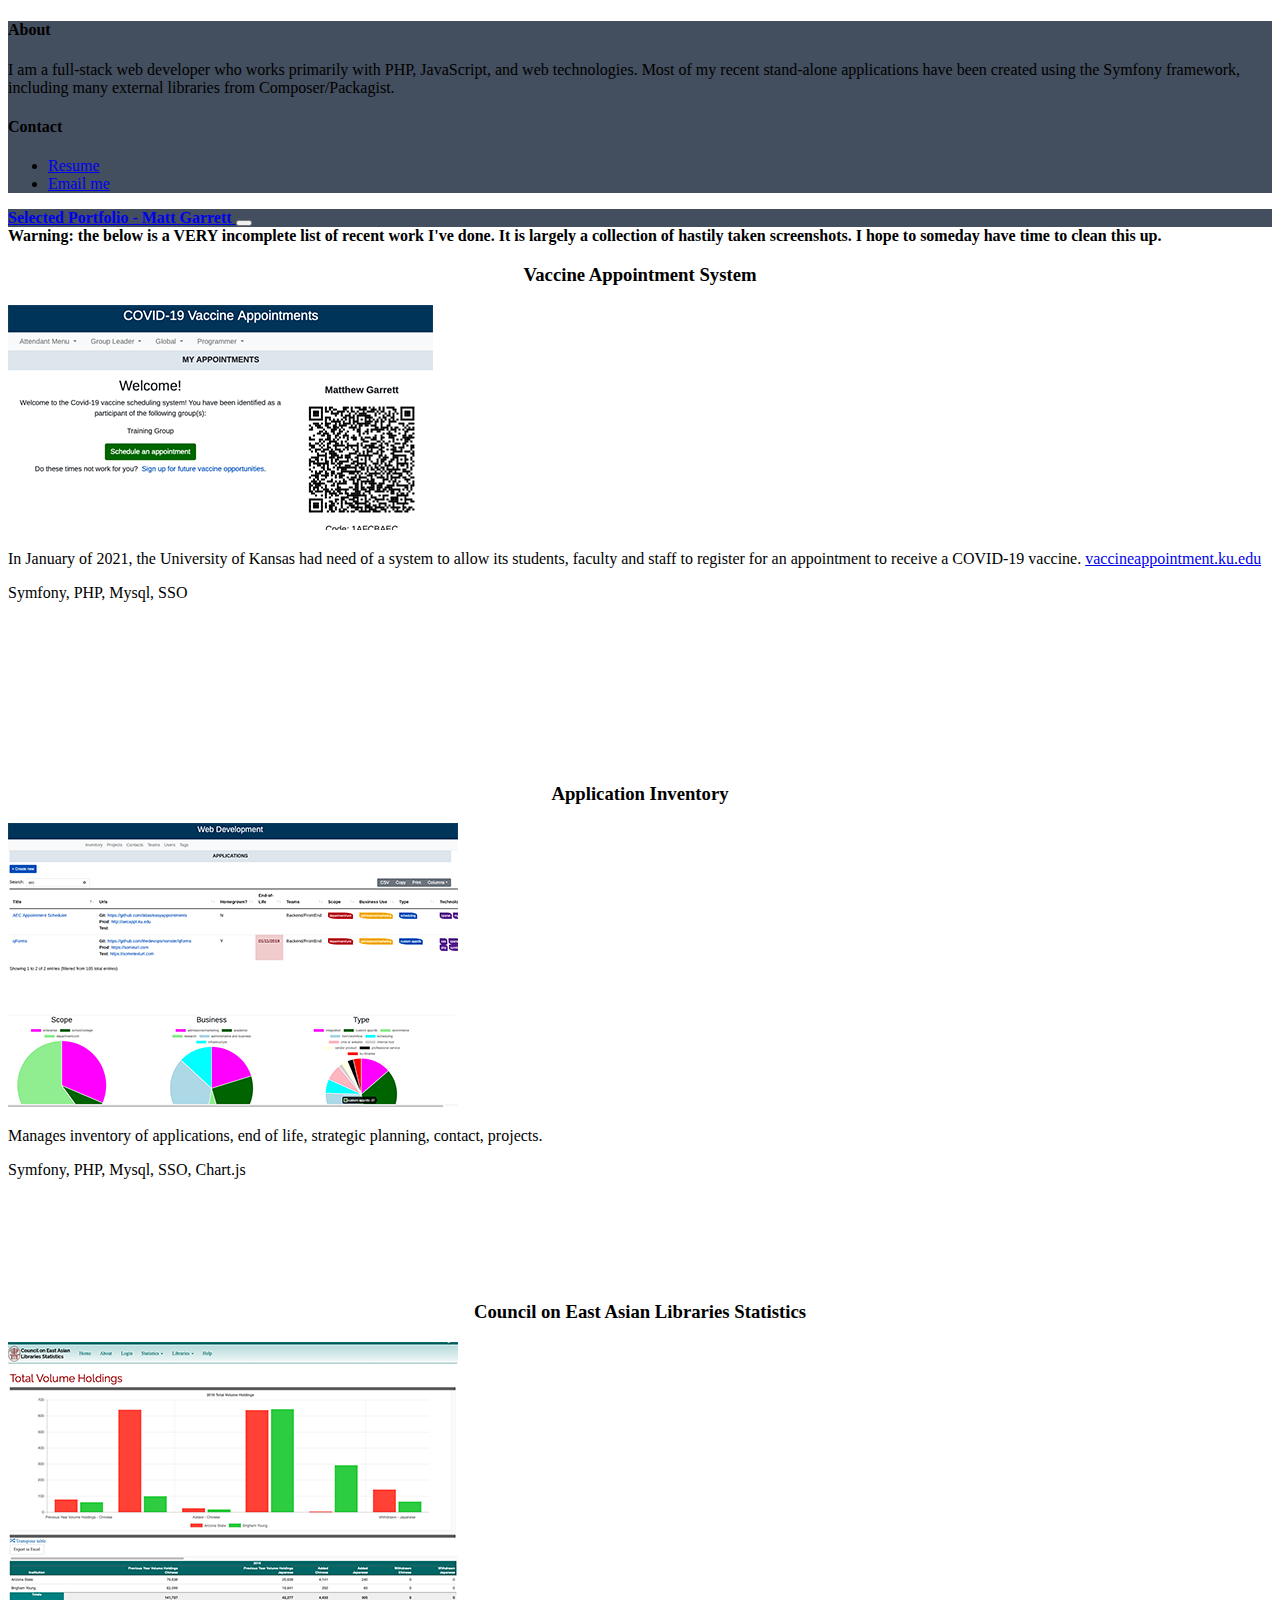
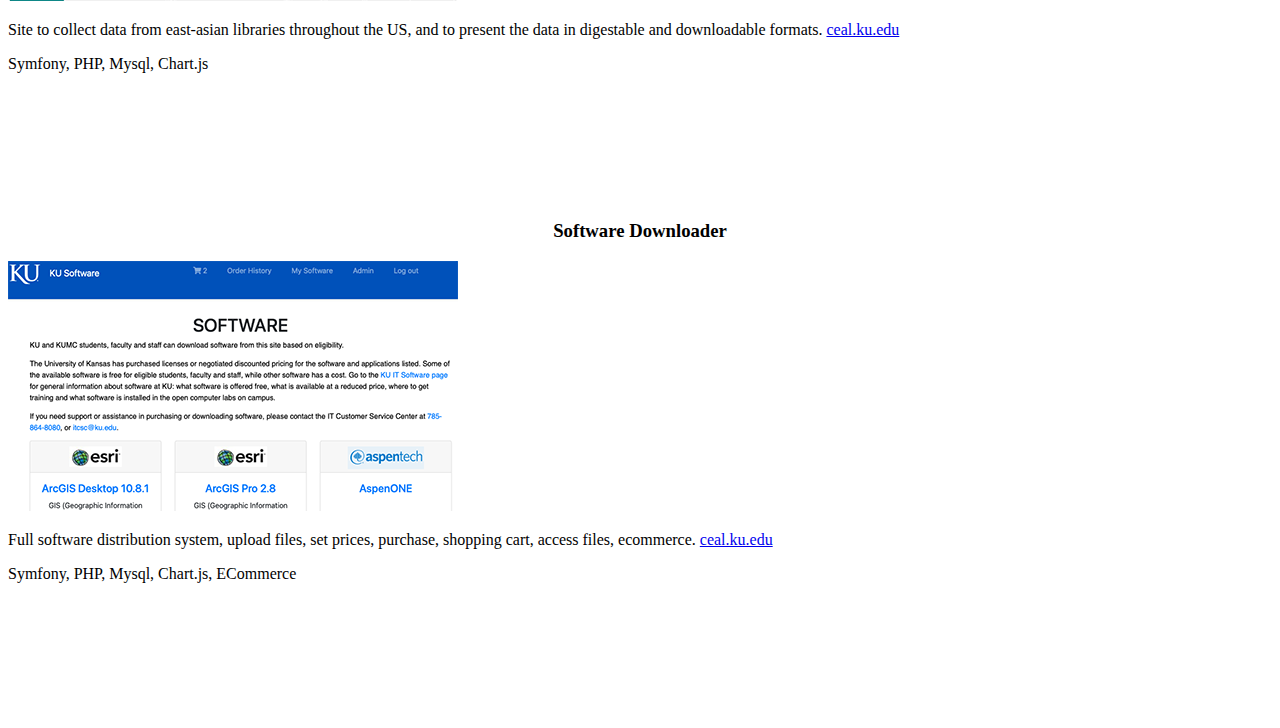
==== portfolio.html @ a0061131 "resume" ====
<!DOCTYPE html>
<html lang="en">
  <head>
    <!-- Template hastily taken from https://getbootstrap.com/docs/5.0/examples/album/-->
    <meta charset="utf-8" />
    <meta name="viewport" content="width=device-width, initial-scale=1" />
    <meta name="description" content="" />
    <title>Portfolio</title>

    <link
      href="https://cdn.jsdelivr.net/npm/bootstrap@5.1.3/dist/css/bootstrap.min.css"
      rel="stylesheet"
      integrity="sha384-1BmE4kWBq78iYhFldvKuhfTAU6auU8tT94WrHftjDbrCEXSU1oBoqyl2QvZ6jIW3"
      crossorigin="anonymous"
    />
    <style>
        .bg-dark{background-color:#434E5E !important;}
        h3.title{
            text-align: center;
        }
        .album .card{
            min-height:500px;
        }
        .card img{
            max-width: 100%;
        }
        small{
            text-align: center;
        }
    </style>
  </head>
  <body>
      
    <header>
      <div class="collapse bg-dark" id="navbarHeader">
        <div class="container">
          <div class="row">
            <div class="col-sm-8 col-md-7 py-4">
              <h4 class="text-white">About</h4>
              <p class="text-muted">
                I am a full-stack web developer who works primarily with PHP, JavaScript, and web technologies.  Most of my recent stand-alone 
                applications have been created using the Symfony framework, including many external libraries from Composer/Packagist.
              </p>
            </div>
            <div class="col-sm-4 offset-md-1 py-4">
              <h4 class="text-white">Contact</h4>
              <ul class="list-unstyled">
                <li><a href="/" class="text-white">Resume</a></li>
                <li><a href="mailto:matthewgarrettks@gmail.com" class="text-white">Email me</a></li>
              </ul>
            </div>
          </div>
        </div>
      </div>
      <div class="navbar navbar-dark bg-dark shadow-sm">
        <div class="container">
          <a href="#" class="navbar-brand d-flex align-items-center">
              <path
                d="M23 19a2 2 0 0 1-2 2H3a2 2 0 0 1-2-2V8a2 2 0 0 1 2-2h4l2-3h6l2 3h4a2 2 0 0 1 2 2z"
              />
              <circle cx="12" cy="13" r="4" />
            </svg>
            <strong>Selected Portfolio - Matt Garrett</strong>
          </a>
          <button
            class="navbar-toggler"
            type="button"
            data-bs-toggle="collapse"
            data-bs-target="#navbarHeader"
            aria-controls="navbarHeader"
            aria-expanded="false"
            aria-label="Toggle navigation"
          >
            <span class="navbar-toggler-icon"></span>
          </button>
        </div>
      </div>
    </header>

    <main>
        <div class="alert alert-danger">
            <strong>Warning: the below is a VERY incomplete list of recent work I've done.  It is largely a collection of hastily taken screenshots.  I hope
                to someday have time to clean this up.
            </strong>
        </div>

      <div class="album py-5 bg-light">
        <div class="container">
          <div class="row row-cols-1 row-cols-sm-2 row-cols-md-3 g-3">
            <div class="col">
              <div class="card shadow-sm">
                  <h3 class="title">Vaccine Appointment System</h3>
                                        <a href="portfolio/vaccine.html"
                      ><img src="portfolio/vaccine/vaccine-tmb.png" alt="Vaccine Appointment System" /></a>
                <div class="card-body">
                  <p class="card-text">
                    In January of 2021, the University of Kansas had need of a system to allow its students, faculty and staff to register for
                    an appointment to receive a COVID-19 vaccine.  <a href="https://vaccineappointment.ku.edu">vaccineappointment.ku.edu</a>
                  </p>
                    <div class="border-top text-center text-muted">Symfony, PHP, Mysql, SSO</div>
                </div>
              </div>
            </div>
            <div class="col">
              <div class="card shadow-sm">
                  <h3 class="title">Application Inventory</h3>
                                        <a href="portfolio/appinventory.html"
                      >
                  <img src="portfolio/appinventory/appinventory-tmb.png" alt="Application Inventory" />
                      </a>

                <div class="card-body">
                  <p class="card-text">
Manages inventory of applications, end of life, strategic planning, contact, projects.
                  </p>
                    <div class="border-top text-center text-muted">Symfony, PHP, Mysql, SSO, Chart.js</div>
                </div>
              </div>
            </div>
            <div class="col">
              <div class="card shadow-sm">
                  <h3 class="title">Council on East Asian Libraries Statistics</h3>
                  <a href="portfolio/ceal.html"
                      ><img src="portfolio/ceal/ceal-tmb.png" alt="Ceal graphs" /></a>

                <div class="card-body">
                  <p class="card-text">
                    Site to collect data from east-asian libraries throughout the US, and to present the data in 
                    digestable and downloadable formats. <a href="https://ceal.ku.edu">ceal.ku.edu</a>
                  </p>
                    <div class="border-top text-center text-muted">Symfony, PHP, Mysql, Chart.js</div>
                </div>
              </div>
            </div>
            <div class="col">
              <div class="card shadow-sm">
                  <h3 class="title">Software Downloader</h3>
                  <a href="portfolio/software.html"
                      ><img src="portfolio/software/overview.png" alt="Software" /></a>

                <div class="card-body">
                  <p class="card-text">
                    Full software distribution system, upload files, set prices, purchase,
                    shopping cart, access files, ecommerce. <a href="https://ceal.ku.edu">ceal.ku.edu</a>
                  </p>
                    <div class="border-top text-center text-muted">Symfony, PHP, Mysql, Chart.js, ECommerce</div>
                </div>
              </div>
            </div>
    <script
      src="https://cdn.jsdelivr.net/npm/bootstrap@5.1.3/dist/js/bootstrap.bundle.min.js"
      integrity="sha384-ka7Sk0Gln4gmtz2MlQnikT1wXgYsOg+OMhuP+IlRH9sENBO0LRn5q+8nbTov4+1p"
      crossorigin="anonymous"
    ></script>
  </body>
</html>
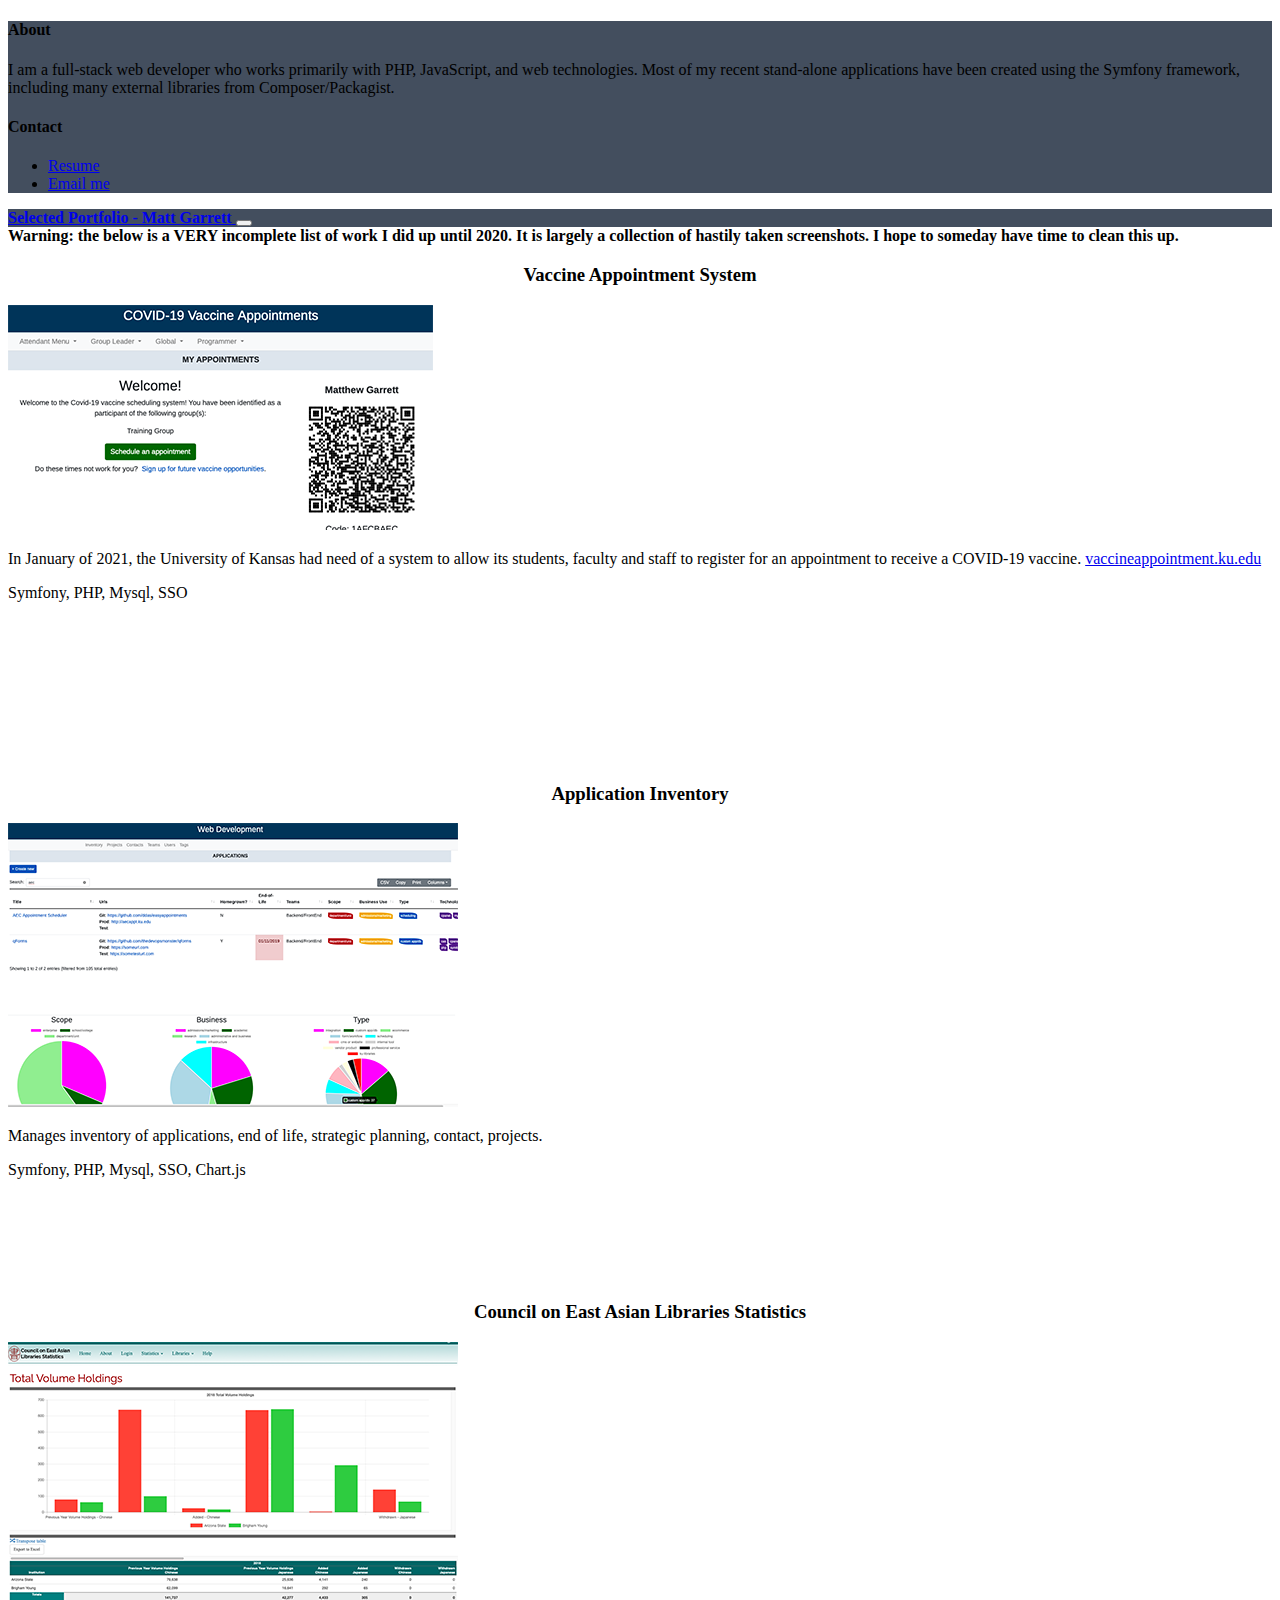
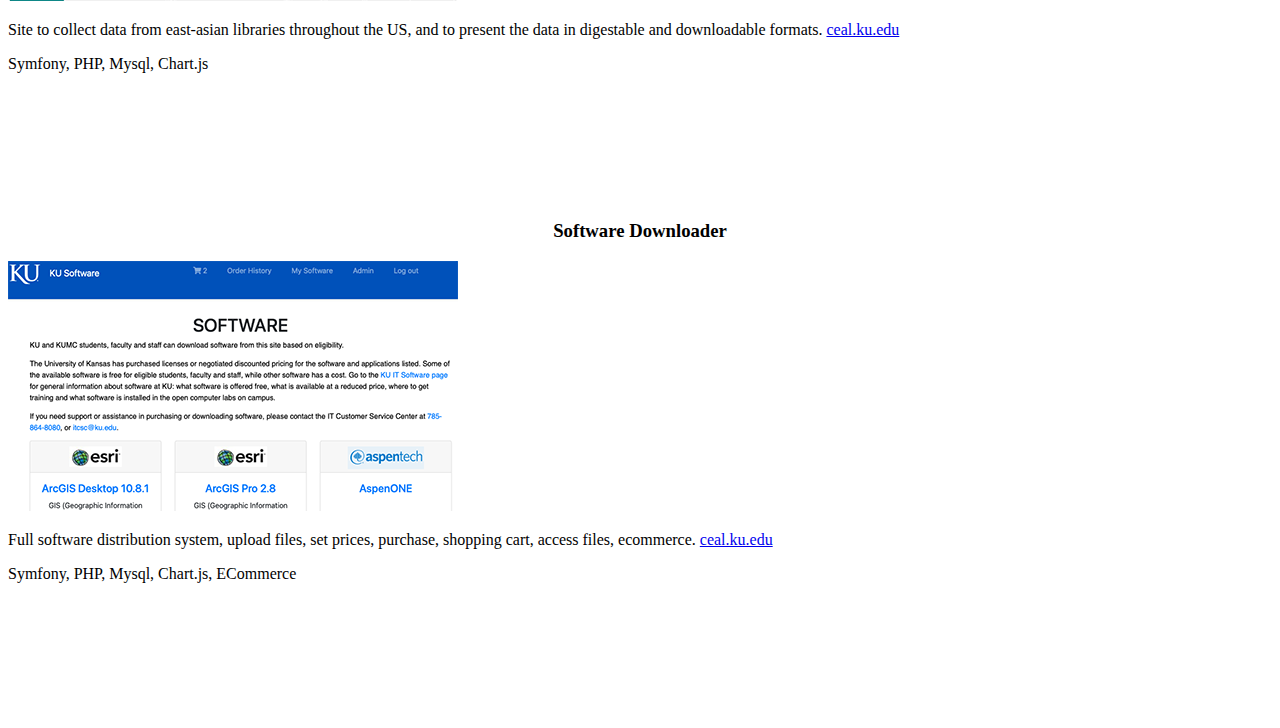
==== commit 4dbf53d9: "portfolio update" ====
--- a/portfolio.html
+++ b/portfolio.html
@@ -79,7 +79,7 @@
 
     <main>
         <div class="alert alert-danger">
-            <strong>Warning: the below is a VERY incomplete list of recent work I've done.  It is largely a collection of hastily taken screenshots.  I hope
+            <strong>Warning: the below is a VERY incomplete list of work I did up until 2020.  It is largely a collection of hastily taken screenshots.  I hope
                 to someday have time to clean this up.
             </strong>
         </div>
